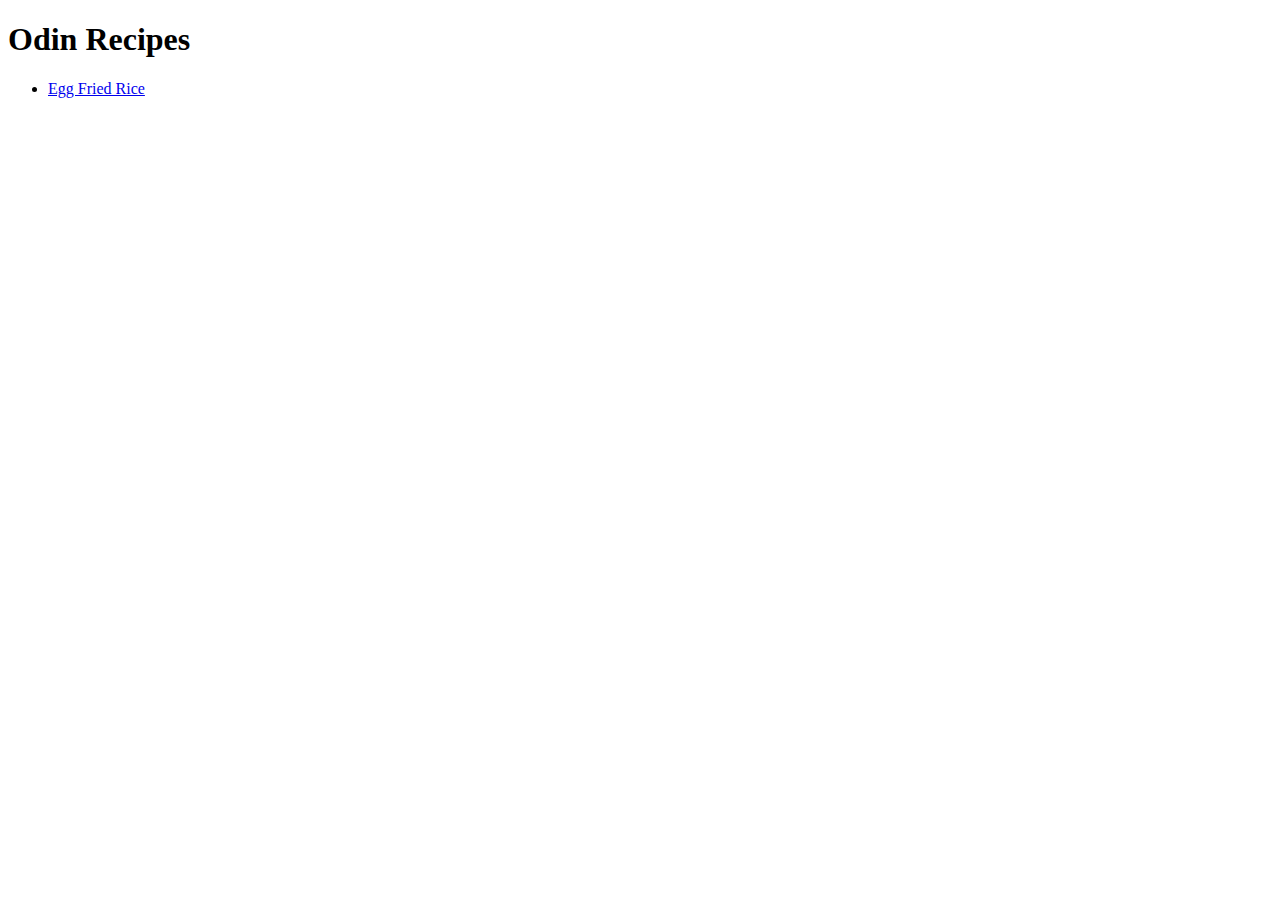
==== index.html @ 5b9c8bc6 "Place recipe link inside of an unordered list" ====
<!DOCTYPE html>
<html lang="en">
  <head>
    <meta charset="utf-8" />
    <title>Odin Recipes</title>
  </head>

  <body>
    <h1>Odin Recipes</h1>
    <ul>
      <li>
        <a href="recipes/egg-fried-rice.html">Egg Fried Rice</a>
      </li>
    </ul>
  </body>
</html>
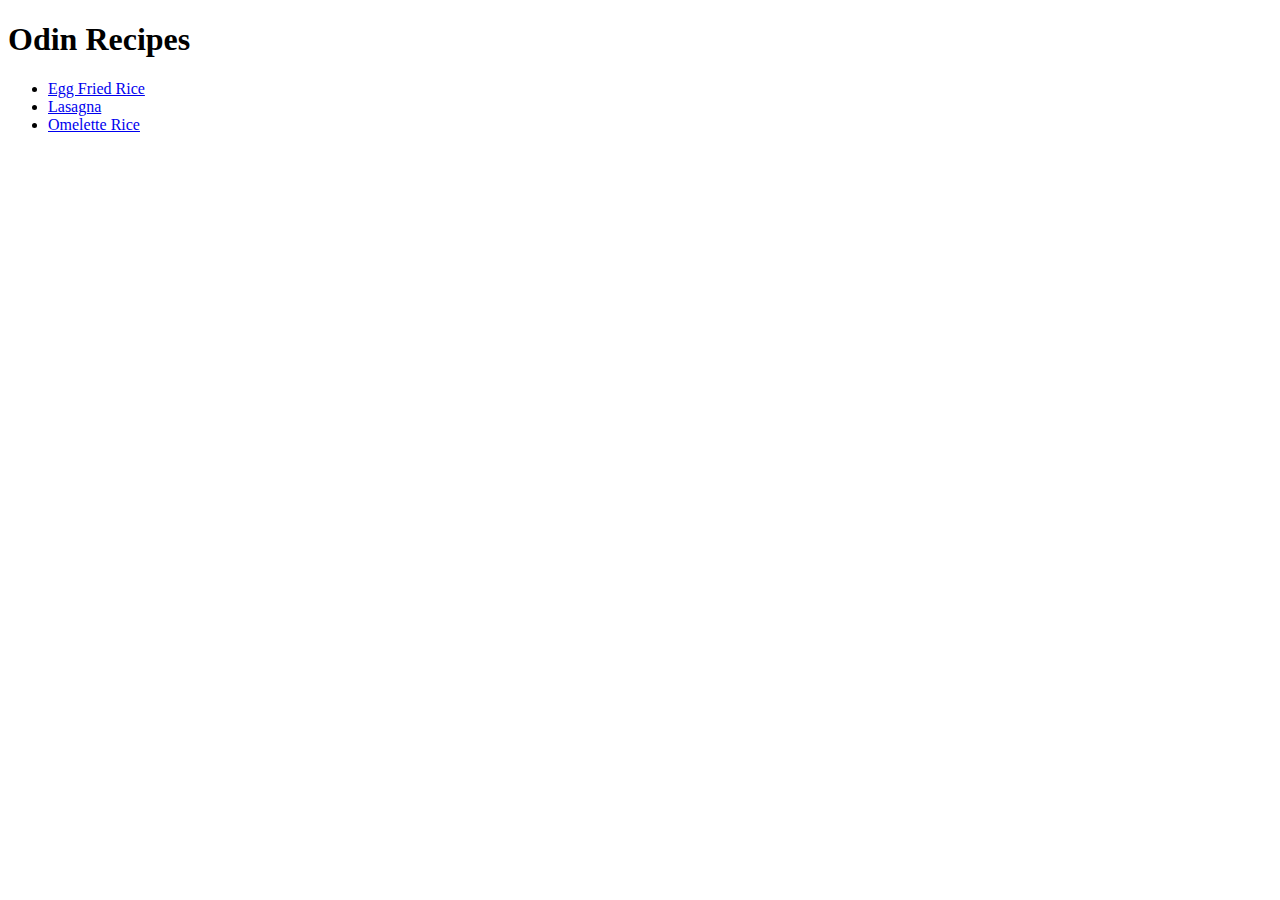
==== commit 7dc5e405: "Add a new recipe, omelette rice and a link to it in index.html" ====
--- a/index.html
+++ b/index.html
@@ -8,9 +8,9 @@
   <body>
     <h1>Odin Recipes</h1>
     <ul>
-      <li>
-        <a href="recipes/egg-fried-rice.html">Egg Fried Rice</a>
-      </li>
+      <li><a href="recipes/egg-fried-rice.html">Egg Fried Rice</a></li>
+      <li><a href="recipes/lasagna.html">Lasagna</a></li>
+      <li><a href="recipes/omelette-rice.html">Omelette Rice</a></li>
     </ul>
   </body>
 </html>
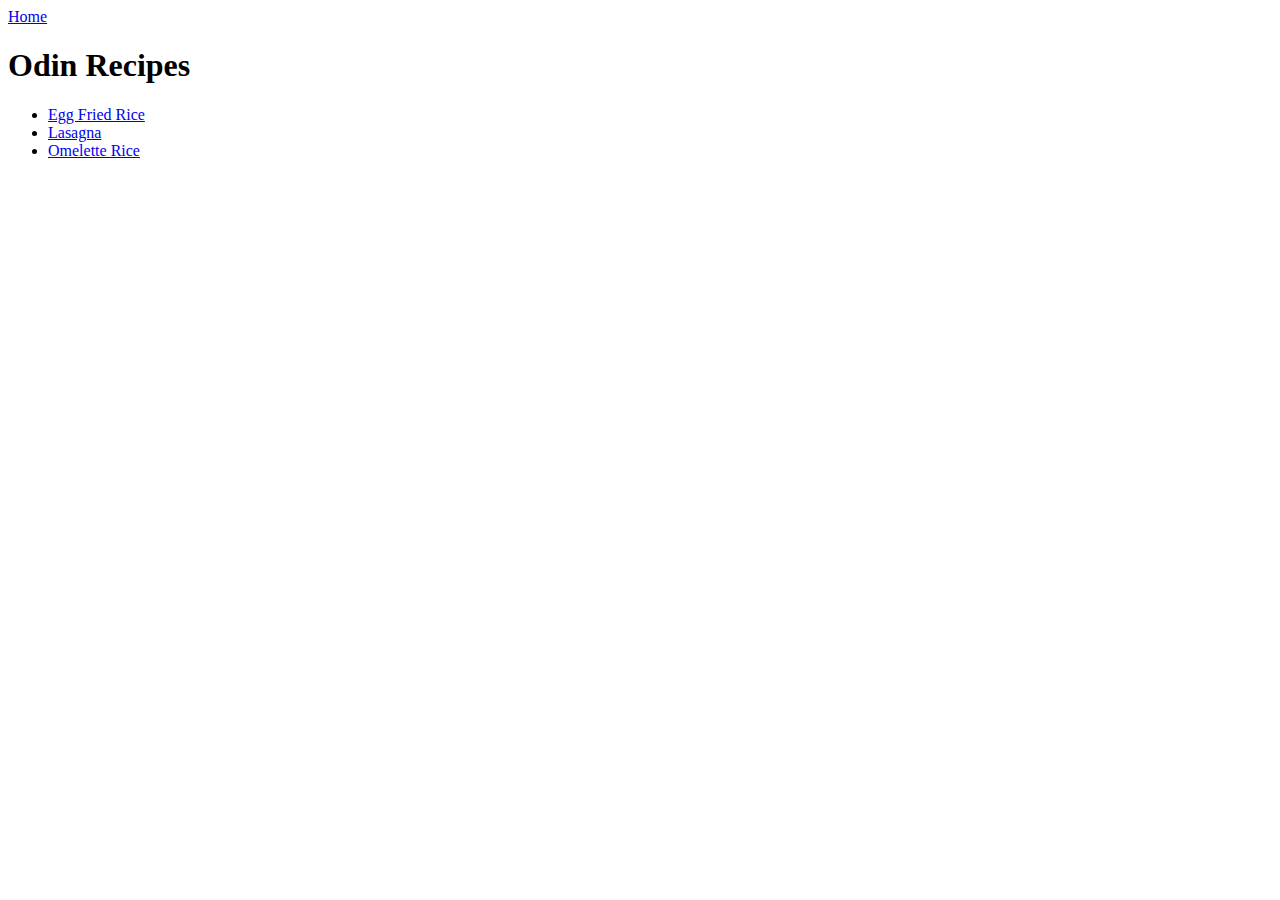
==== commit e7eab061: "Add <header> in <body> as all pages should have a <header>" ====
--- a/index.html
+++ b/index.html
@@ -1,11 +1,14 @@
 <!DOCTYPE html>
 <html lang="en">
   <head>
-    <meta charset="utf-8" />
+    <meta charset="UTF-8" />
+    <meta http-equiv="X-UA-Compatible" content="IE=edge" />
+    <meta name="viewport" content="width=device-width, initial-scale=1.0" />
     <title>Odin Recipes</title>
   </head>
 
   <body>
+    <header><a href="../index.html">Home</a></header>
     <h1>Odin Recipes</h1>
     <ul>
       <li><a href="recipes/egg-fried-rice.html">Egg Fried Rice</a></li>
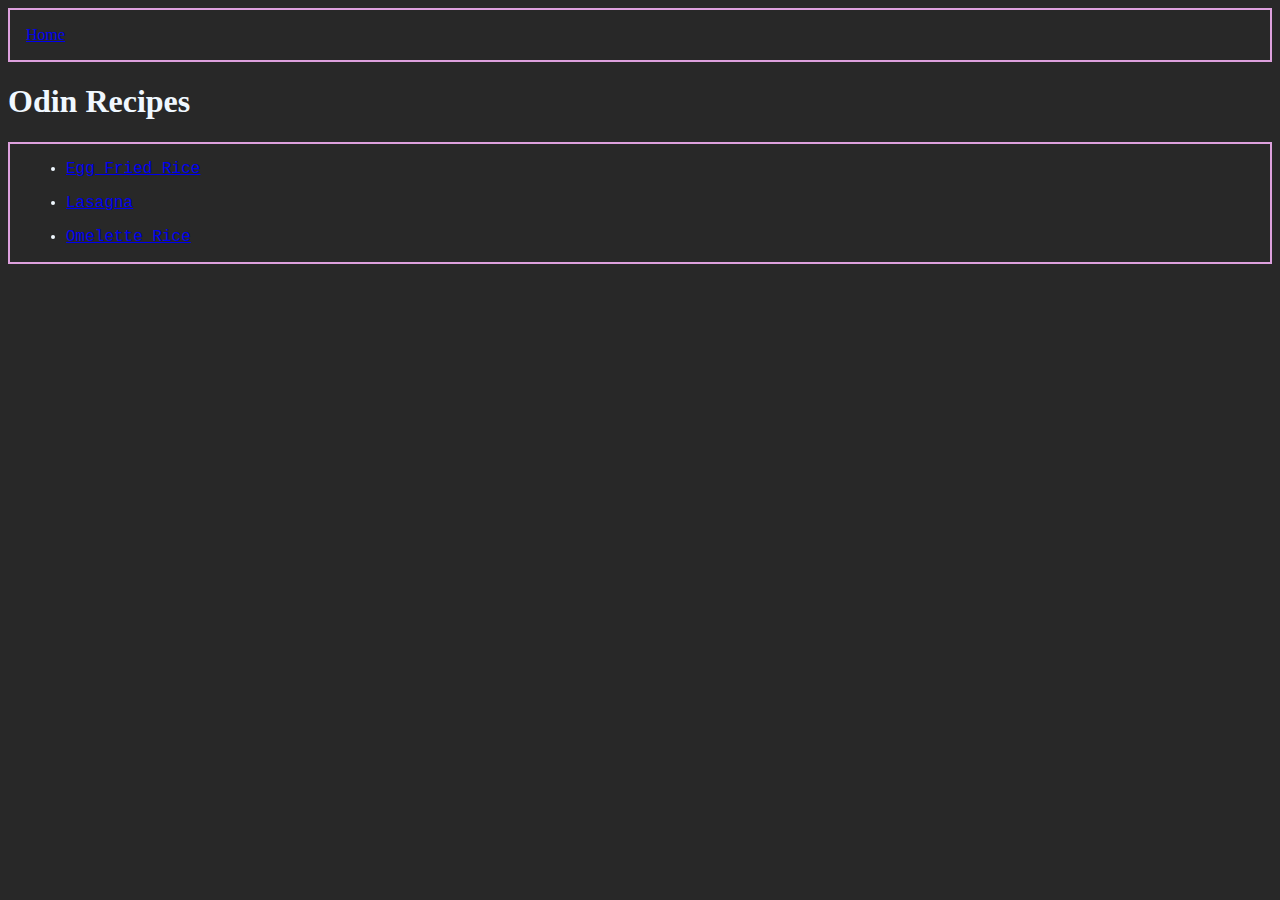
==== commit 93e3cbb0: "Add global.css and <link>s to it in each page" ====
--- a/index.html
+++ b/index.html
@@ -5,6 +5,7 @@
     <meta http-equiv="X-UA-Compatible" content="IE=edge" />
     <meta name="viewport" content="width=device-width, initial-scale=1.0" />
     <title>Odin Recipes</title>
+    <link rel="stylesheet" href="css/global.css" />
   </head>
 
   <body>
--- a/css/global.css
+++ b/css/global.css
@@ -0,0 +1,28 @@
+body {
+  background-color: rgb(40, 40, 40);
+  color: aliceblue;
+}
+
+h1 {
+  font-family: Georgia, "Times New Roman", serif;
+}
+
+h2,
+p {
+  font-family: Helvetica, Arial, sans-serif;
+}
+
+header,
+ul,
+ol {
+  border: 2px solid plum;
+}
+
+header {
+  padding: 1em;
+}
+
+li {
+  margin: 1em;
+  font-family: "Courier New", Courier, monospace;
+}
